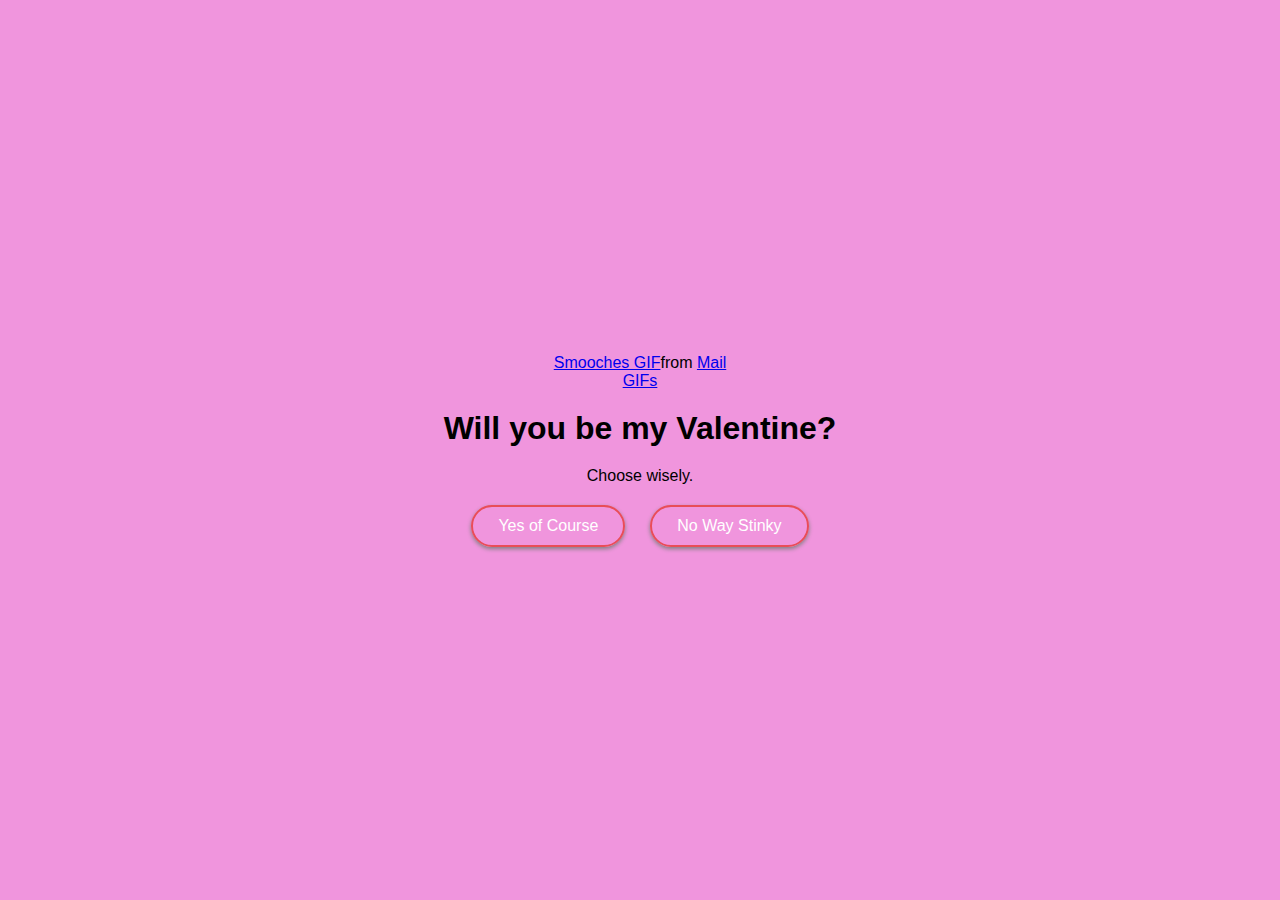
==== index.html @ e95eb2a0 "Rename index.htm to index.html" ====
<!DOCTYPE html>
<html lang="en">
    <head>
        <meta charset="UTF-8"/>
        <meta name="viewport" content="width=device-width, initial-scale=1.0"/>
        <title>Surprise again bitch..</title>

        <link rel="stylesheet" href="./style.css">
    </head>
    <body>
        <div class="container">
            <div 
                class="tenor-gif-embed" 
                data-postid="3529978" 
                data-share-method="host" 
                data-aspect-ratio="1.32857" 
                data-width="100%"
            >
                <a href="https://tenor.com/view/mail-peanuts-charlie-snoopy-kiss-gif-3529978">Smooches GIF</a
                >from 
                <a href="https://tenor.com/search/mail-gifs">Mail GIFs</a>
            </div>    
            <script 
                type="text/javascript" 
                async 
                src="https://tenor.com/embed.js"
            ></script>
            <h1>Will you be my Valentine?</h1>
            <p>Choose wisely.</p>
        
            <div class="btn">
                <a class="yes.html">Yes of Course</a>
                <a class="no1.html">No Way Stinky</a>
            </div>
        </div>
    </body>
</html>




    <script src="main.js"></script>

</body>
</html>





    <script src="main.js"></script>

</body>
</html>
---- style.css ----
*{
    margin: 0;
    padding: 0;
    box-sizing: border-box;
    font-family: sans-serif;
}
body {
    width: 100%;
    min-height: 100lvh;
    display: flex;
    justify-content: center;
    align-items: center;
    min-height: 100vh;
    background: rgb(240, 149, 221);
}

.container {
    display: flex;
    flex-direction: column;
    text-align: center;
    align-items: center;
    gap: 20px;
    max-width: 500px;
    margin: 20px;
}

.container .tenor-gif-embed {
    max-width: 200px;
}


.container .btn {
    display: flex;
    gap: 25px;
}

.btn a {
    text-decoration: none;
    color: white;
    padding: 10px 25px;
    border-radius: 30px;
    border: 2px solid #e94d58;
    box-shadow: 0 2px 4px gray;
}
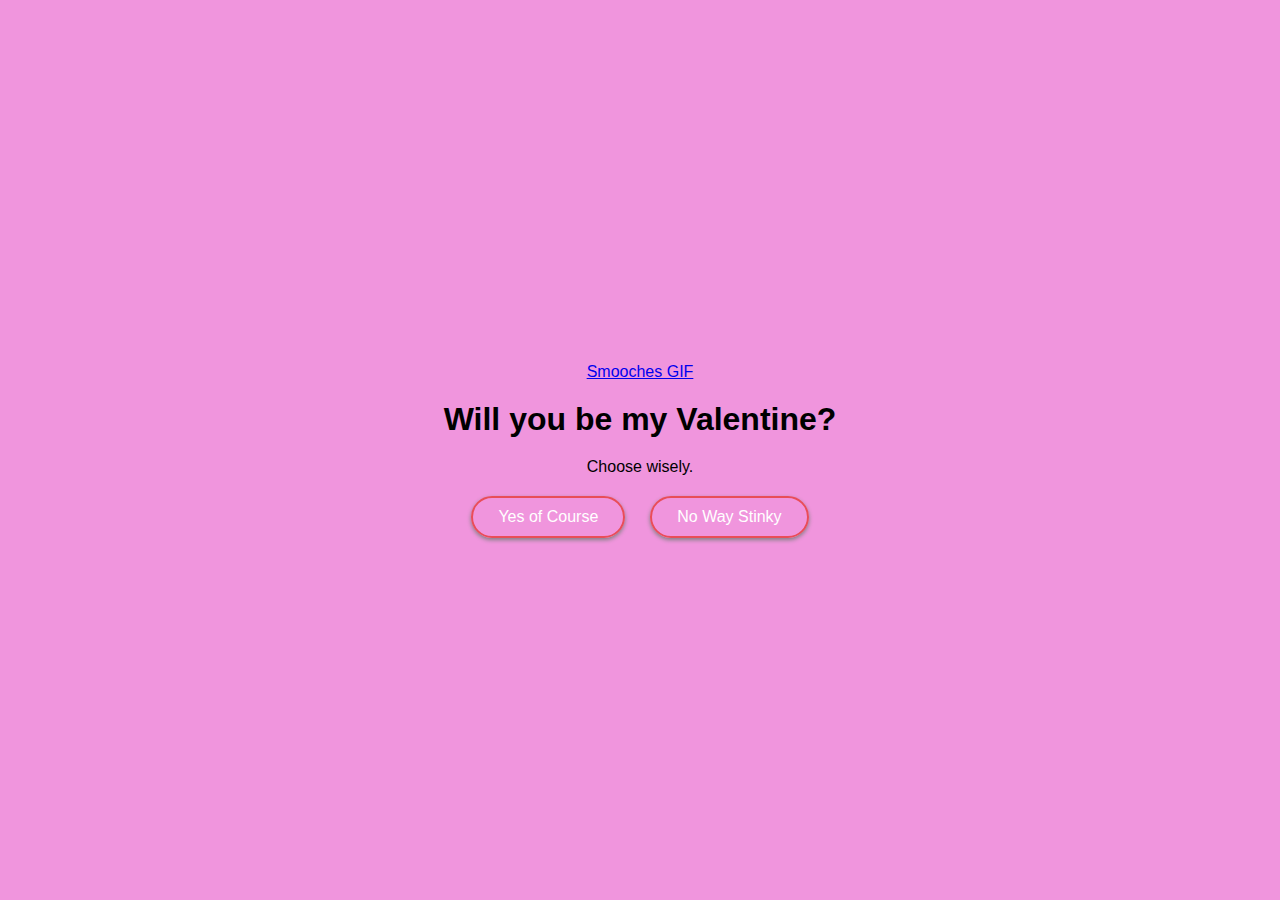
==== commit d63a78ef: "Update index.html" ====
--- a/index.html
+++ b/index.html
@@ -4,30 +4,16 @@
         <meta charset="UTF-8"/>
         <meta name="viewport" content="width=device-width, initial-scale=1.0"/>
         <title>Surprise again bitch..</title>
-
         <link rel="stylesheet" href="./style.css">
     </head>
     <body>
         <div class="container">
-            <div 
-                class="tenor-gif-embed" 
-                data-postid="3529978" 
-                data-share-method="host" 
-                data-aspect-ratio="1.32857" 
-                data-width="100%"
-            >
-                <a href="https://tenor.com/view/mail-peanuts-charlie-snoopy-kiss-gif-3529978">Smooches GIF</a
-                >from 
-                <a href="https://tenor.com/search/mail-gifs">Mail GIFs</a>
+            <div class="tenor-gif-embed" data-postid="3529978" data-share-method="host" data-aspect-ratio="1.32857" data-width="100%">
+                <a href="https://tenor.com/view/mail-peanuts-charlie-snoopy-kiss-gif-3529978">Smooches GIF</a>
             </div>    
-            <script 
-                type="text/javascript" 
-                async 
-                src="https://tenor.com/embed.js"
-            ></script>
+            <script type="text/javascript" async src="https://tenor.com/embed.js"></script>
             <h1>Will you be my Valentine?</h1>
             <p>Choose wisely.</p>
-        
             <div class="btn">
                 <a class="yes.html">Yes of Course</a>
                 <a class="no1.html">No Way Stinky</a>
